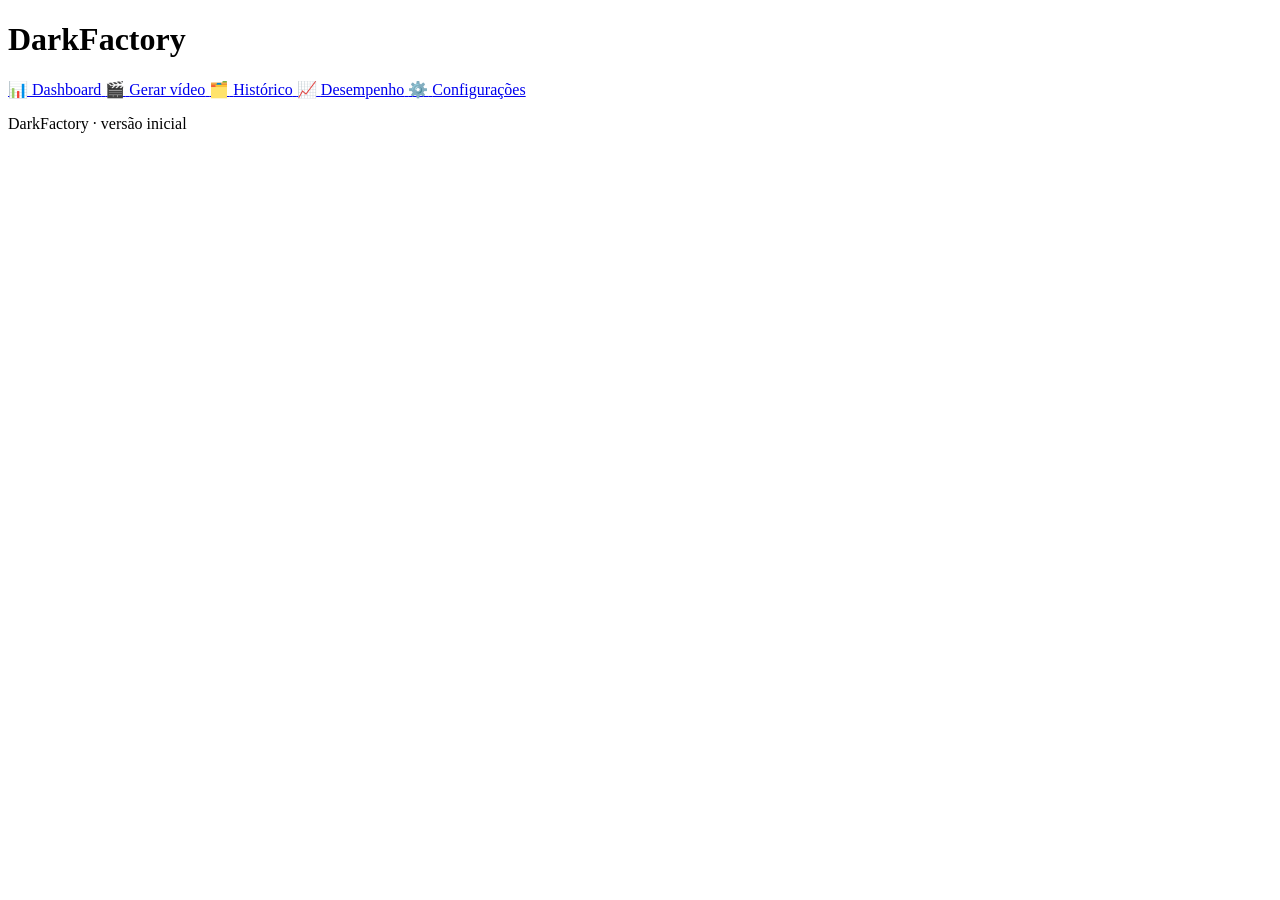
==== docs/index.html @ 53d2c1ce "Rename index.html to index.html" ====
<!DOCTYPE html>
<html lang="pt-BR">
<head>
<meta charset="UTF-8">
<meta name="viewport" content="width=device-width, initial-scale=1.0">
<title>DarkFactory</title>
<link rel="stylesheet" href="style.css">
</head>
<body>
  <header class="topbar">
    <h1>DarkFactory</h1>
  </header>

  <main class="menu">
    <a href="#" class="menu-item">
      <span class="menu-icon">📊</span>
      <span>Dashboard</span>
    </a>
    <a href="#" class="menu-item">
      <span class="menu-icon">🎬</span>
      <span>Gerar vídeo</span>
    </a>
    <a href="#" class="menu-item">
      <span class="menu-icon">🗂️</span>
      <span>Histórico</span>
    </a>
    <a href="#" class="menu-item">
      <span class="menu-icon">📈</span>
      <span>Desempenho</span>
    </a>
    <a href="#" class="menu-item">
      <span class="menu-icon">⚙️</span>
      <span>Configurações</span>
    </a>
  </main>

  <footer class="footer">
    <p>DarkFactory · versão inicial</p>
  </footer>

  <script src="app.js"></script>
</body>
</html>
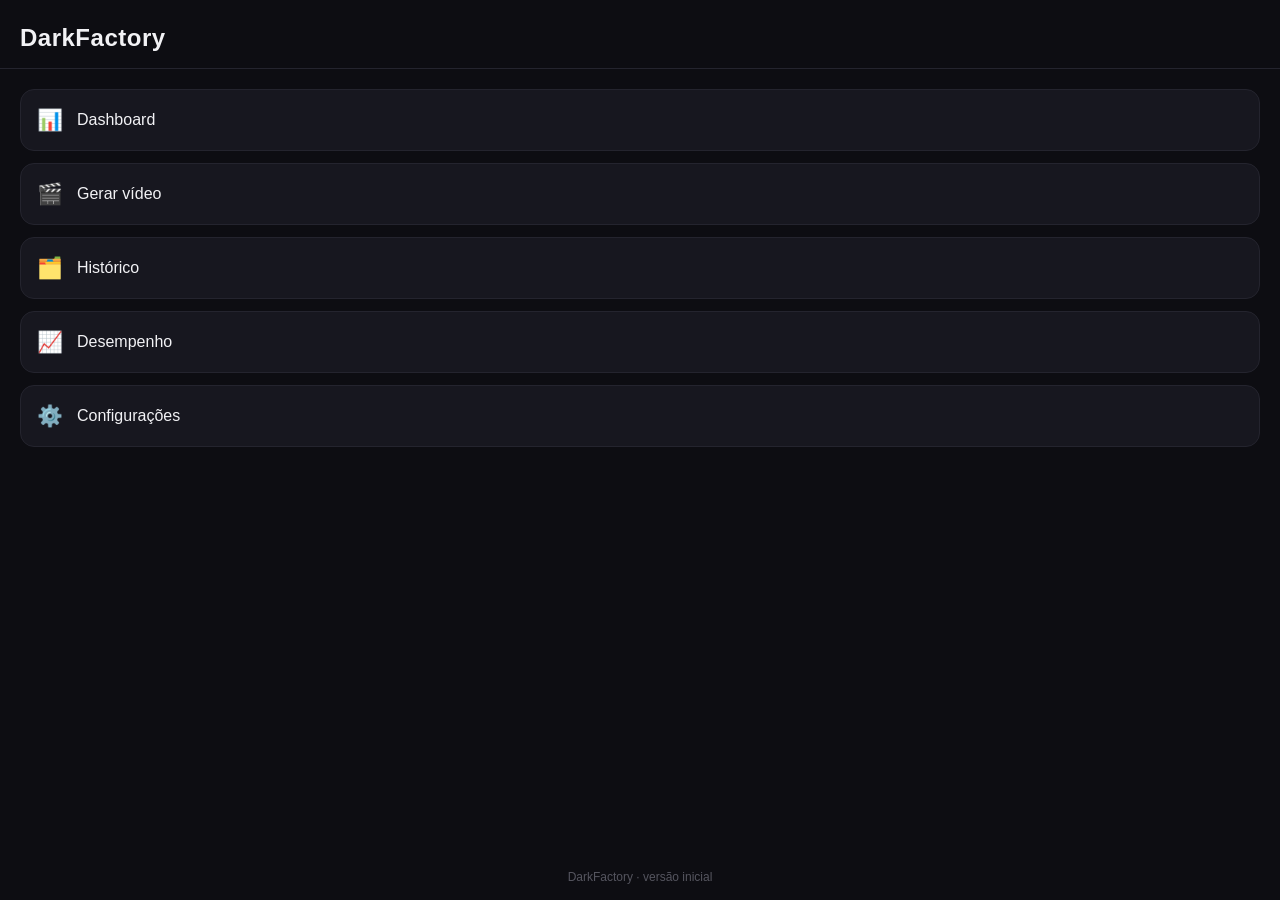
==== commit 4c37bb8d: "Update index.html" ====
--- a/docs/index.html
+++ b/docs/index.html
@@ -1,4 +1,3 @@
-
 <!DOCTYPE html>
 <html lang="pt-BR">
 <head>
@@ -17,7 +16,7 @@
       <span class="menu-icon">📊</span>
       <span>Dashboard</span>
     </a>
-    <a href="#" class="menu-item">
+    <a href="gerar-video.html" class="menu-item">
       <span class="menu-icon">🎬</span>
       <span>Gerar vídeo</span>
     </a>
--- a/docs/style.css
+++ b/docs/style.css
@@ -0,0 +1,61 @@
+* {
+  margin: 0;
+  padding: 0;
+  box-sizing: border-box;
+}
+
+body {
+  font-family: -apple-system, Roboto, sans-serif;
+  background: #0d0d12;
+  color: #f2f2f5;
+  min-height: 100vh;
+  display: flex;
+  flex-direction: column;
+}
+
+.topbar {
+  padding: 24px 20px 16px;
+  border-bottom: 1px solid #24242e;
+}
+
+.topbar h1 {
+  font-size: 1.5rem;
+  letter-spacing: 0.5px;
+}
+
+.menu {
+  flex: 1;
+  display: flex;
+  flex-direction: column;
+  gap: 12px;
+  padding: 20px;
+}
+
+.menu-item {
+  display: flex;
+  align-items: center;
+  gap: 14px;
+  padding: 18px 16px;
+  background: #17171f;
+  border: 1px solid #24242e;
+  border-radius: 14px;
+  color: #f2f2f5;
+  text-decoration: none;
+  font-size: 1rem;
+  transition: background 0.15s ease;
+}
+
+.menu-item:active {
+  background: #1f1f29;
+}
+
+.menu-icon {
+  font-size: 1.3rem;
+}
+
+.footer {
+  text-align: center;
+  padding: 16px;
+  font-size: 0.75rem;
+  color: #55555f;
+}
